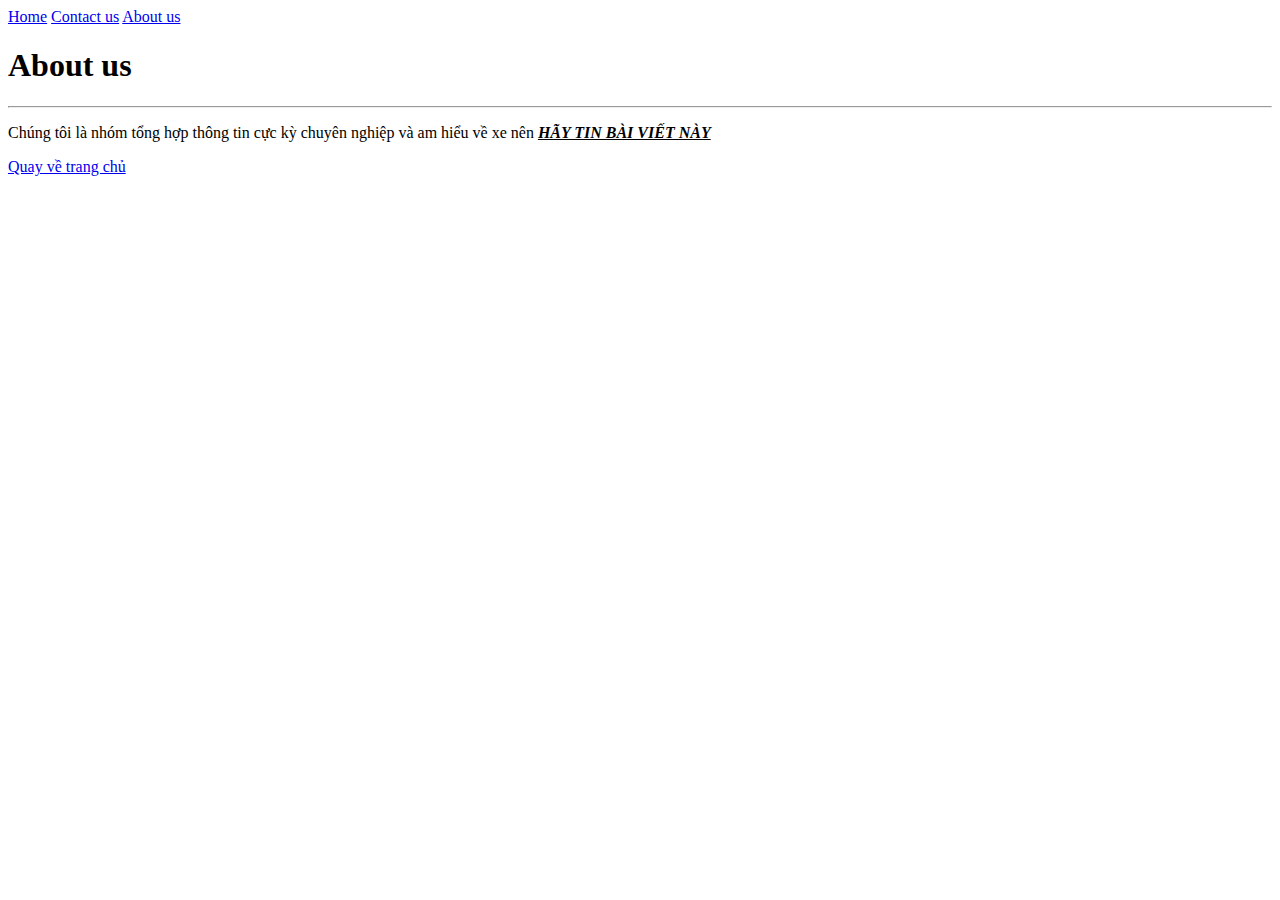
==== More_infor/About us.html @ 707b6e74 "first commit" ====
<!DOCTYPE html>
<html lang="en">
  <head>
    <meta charset="UTF-8" />
    <meta name="viewport" content="width=device-width, initial-scale=1.0" />
    <title>Document</title>
  </head>
  <body>
    <a href="../index.html">Home</a>
    <a href="./Contact.html">Contact us</a>
    <a href="./About us.html">About us</a>
    <h1>About us</h1>
    <hr />
    <p>
      Chúng tôi là nhóm tổng hợp thông tin cực kỳ chuyên nghiệp và am hiểu về xe
      nên
      <b
        ><i><u>HÃY TIN BÀI VIẾT NÀY</u></i></b
      >
    </p>
    <a href="../index.html">Quay về trang chủ</a>
  </body>
</html>
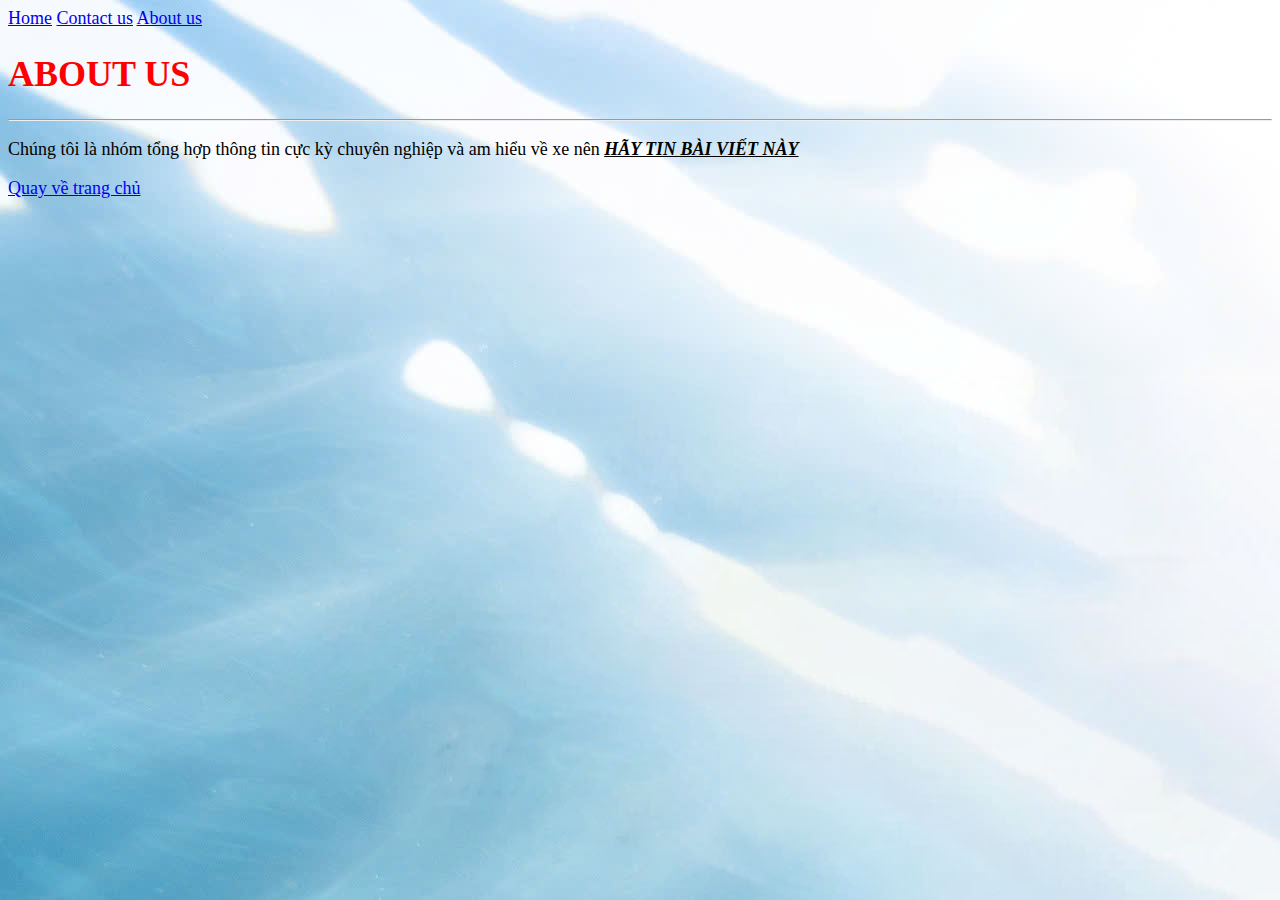
==== commit 74b00bee: "commit lần 6" ====
--- a/More_infor/About us.html
+++ b/More_infor/About us.html
@@ -3,9 +3,11 @@
   <head>
     <meta charset="UTF-8" />
     <meta name="viewport" content="width=device-width, initial-scale=1.0" />
+    <link rel="stylesheet" href="../style.css" />
+
     <title>Document</title>
   </head>
-  <body>
+  <body id="id1">
     <a href="../index.html">Home</a>
     <a href="./Contact.html">Contact us</a>
     <a href="./About us.html">About us</a>
--- a/style.css
+++ b/style.css
@@ -0,0 +1,32 @@
+h1 {
+  color: red;
+  text-transform: uppercase;
+}
+
+#id1 {
+  background-image: url(./image/z6023840661715_27f4c377561d094b4331ce85ff0471c2.jpg);
+}
+
+table {
+  text-align: center;
+}
+
+body {
+  -webkit-user-select: none;
+  -moz-user-select: none;
+  -ms-user-select: none;
+  user-select: none;
+  font-size: 18px;
+  background-color: rgb(189, 176, 159);
+}
+
+img {
+  -webkit-transition: 2s;
+  -o-transition: 2s;
+  transition: 2s;
+}
+
+input:checked ~ img {
+  opacity: calc(0%);
+  visibility: hidden;
+}
